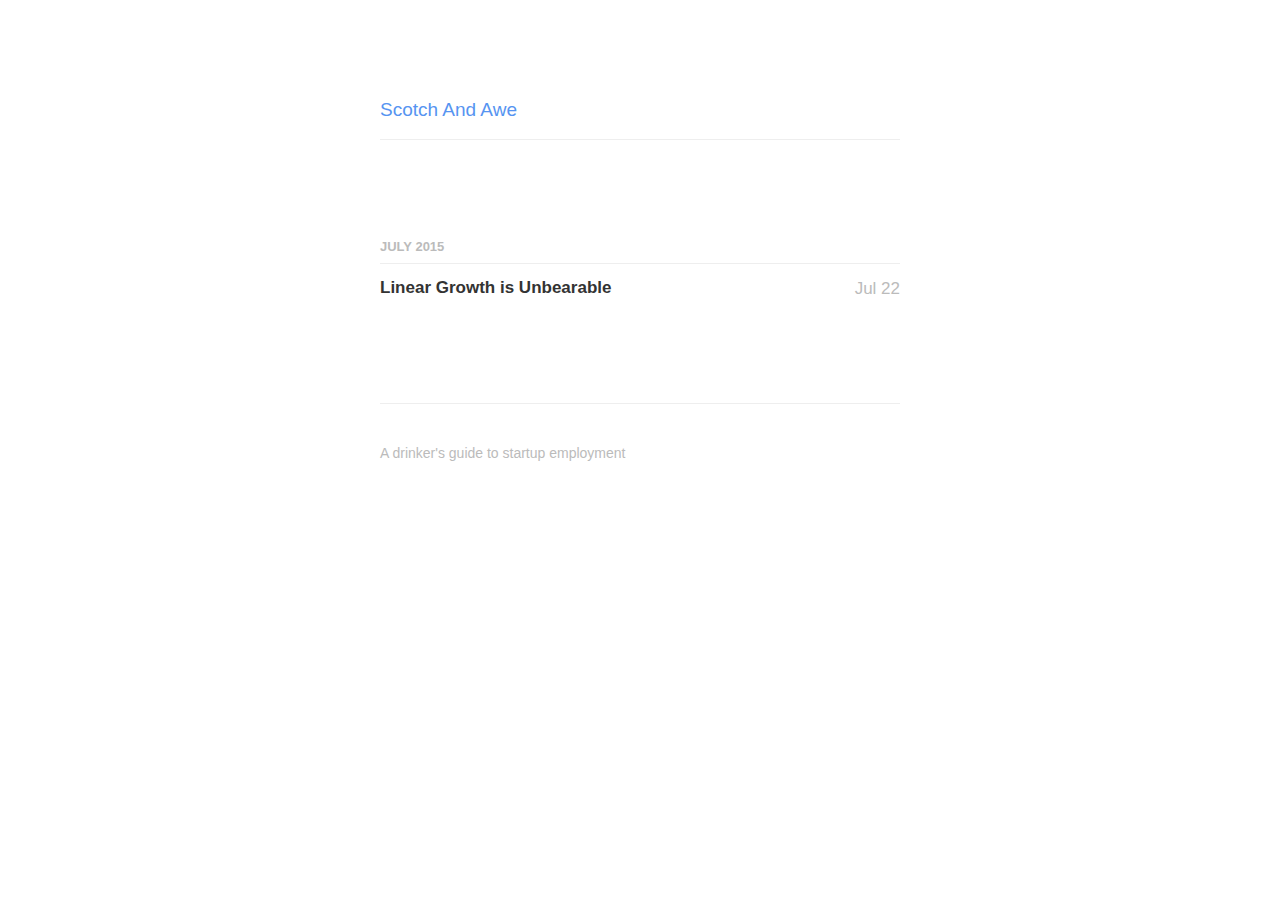
==== archive.html @ 05e6ef39 "site up" ====
<!DOCTYPE html>
<html lang="en">
<head>
	<meta charset="utf-8">
	<meta http-equiv="X-UA-Compatible" content="IE=edge,chrome=1">
	<meta name="viewport" content="width=device-width, initial-scale=1">

	<title>Scotch And Awe</title>
	<link rel="shortcut icon" href="/static/images/favicon.ico">	
	<link rel="stylesheet" href="/static/css/style.css">
	<link rel="alternate" type="application/rss+xml" title="Scotch And Awe Feed" href="/rss.xml">
	<script>
	  (function(i,s,o,g,r,a,m){i['GoogleAnalyticsObject']=r;i[r]=i[r]||function(){
	  (i[r].q=i[r].q||[]).push(arguments)},i[r].l=1*new Date();a=s.createElement(o),
	  m=s.getElementsByTagName(o)[0];a.async=1;a.src=g;m.parentNode.insertBefore(a,m)
	  })(window,document,'script','//www.google-analytics.com/analytics.js','ga');

	  ga('create', 'UA-65470716-1', 'auto');
	  ga('send', 'pageview');

	</script>
</head>
<body>
	

<section id="wrapper">

<header id="header">
<a id="title" class="index" href="/">Scotch And Awe</a>
</header> <!--header-->

<ul id="archive-list">
	
		    <h2 class="month">July 2015</h2>	
	<li> 
		<a href='/posts/linear-growth-is-unbearable.html'><aside class="dates">Jul 22</aside></a>
		<a href='/posts/linear-growth-is-unbearable.html'>Linear Growth is Unbearable</a>
	</li>
	
</ul> <!--post-list-->



			<footer id="footer">
				<p class="small">A drinker's guide to startup employment</p>
			</footer>
		

</section> <!--wrapper-->


	
		<script src="//ajax.googleapis.com/ajax/libs/jquery/2.1.1/jquery.min.js"></script>
		<script src="/static/js/main.js"></script>
		<script type="text/javascript" src="//s7.addthis.com/js/300/addthis_widget.js#pubid=ra-55b00bdf38089659" async="async"></script>
		<script type="text/javascript" src="//s7.addthis.com/js/300/addthis_widget.js#pubid=ra-55b00bdf38089659" async="async"></script>
	
	
</body>
</html>
---- static/css/style.css ----
/* Reset */
html,body,div,span,applet,object,iframe,h1,h2,h3,h4,h5,h6,p,blockquote,pre,a,abbr,acronym,address,big,cite,code,del,dfn,em,img,ins,kbd,q,s,samp,small,strike,strong,sub,sup,tt,var,b,u,i,center,dl,dt,dd,ol,ul,li,fieldset,form,label,legend,table,caption,tbody,tfoot,thead,tr,th,td,article,aside,canvas,details,embed,figure,figcaption,footer,header,hgroup,menu,nav,output,ruby,section,summary,time,mark,audio,video{border:0;font-size:100%;font:inherit;vertical-align:baseline;margin:0;padding:0}article,aside,details,figcaption,figure,footer,header,hgroup,menu,nav,section{display:block}body{line-height:1}blockquote,q{quotes:none}blockquote:before,blockquote:after,q:before,q:after{content:none}table{border-collapse:collapse;border-spacing:0} 
*, *:before, *:after { -moz-box-sizing: border-box; -webkit-box-sizing: border-box; box-sizing: border-box; }

/* Clearfix */
.clearfix:after {
	content: "";
	display: table;
	clear: both;
}
.hidden { display: none; }

/* Icons */
@font-face {
	font-family: 'icons';
		src: url('..fonts/icons.eot');
		src: url('../fonts/icons.eot#iefix') format('embedded-opentype'),
		url('../fonts/icons.woff') format('woff'),
		url('../fonts/icons.ttf') format('truetype'),
		url('../fonts/icons.svg#icons') format('svg');
	font-weight: normal;
	font-style: normal;
}

[class^="icon-"]:before, [class*=" icon-"]:before {
	font-family: "icons";
	font-style: normal; 
	font-weight: normal; 
	speak: none;
	display: inline-block; 
	text-decoration: inherit; 
	text-align: center; 
	font-variant: normal; 
	text-transform: none; 
	line-height: 1em;
}
.icon-facebook:before { content: '\e802'; } 
.icon-facebook-squared:before { content: '\e800'; } 
.icon-twitter:before { content: '\e801'; } 
.icon-twitter-1:before { content: '\e804'; } 
.icon-facebook-circled:before { content: '\e805'; }
.icon-twitter-circled:before { content: '\e806'; } 
.icon-facebook-rect:before { content: '\e803'; } 

/* Spacing */
.post h1, h3, h4, h5, p, .post-body ul, #post-list li, pre {
margin-bottom: 20px;
}

/* Base */
html, body { height: 100%; }

body {
	font:16px/1 "Helvetica Neue", Helvetica, Arial, sans-serif;
	color: #666;
	-webkit-font-smoothing: antialiased;
	text-rendering: optimizeLegibility;
}

/* Link to Documentation */
#docs {
	position: fixed; 
	top: 8px; 
	right: 6px;
	background: #5badf0; 
	color: #fff;
	padding: 8px 12px;
	font-size: 13px; 
	font-weight: bold; 
	line-height: 1.35;
	border-radius: 3px; 
	z-index: 100;
}

#wrapper {
	max-width: 600px; 
	margin: 0 auto;
	padding: 100px 40px 100px 40px;
}

#avatar {
	float: right;
	width: 40px;
	height: 40px;
	border-radius: 50%;
}

/* Typography */
/*Accent color*/
a, 
#title,
#post-list a:hover,
#post-list li:hover .dates,
#title:hover {
	text-decoration: none; 
	color: #5badf0;
	color: #5694f1;
}

p a { color: #5694f1; }

/*Transitions*/
a,
#post-nav a,
#post-list a	{ 
	-webkit-transition: all 0.15s ease;
	-moz-transition: all 0.15s ease;
	-ms-transition: all 0.15s ease;
	-o-transition: all 0.15s ease;
	transition: all 0.15s ease;
}

ul 	{ margin:0; padding:0; }
li	{ list-style-type:circle; list-style-position:inside; }

/* Line Height */
#post-body, p { line-height:1.7; }

b, strong { font-weight: bold; }
em, i { font-style: italic; }

#title {
	display: inline-block;
	line-height: 100%;
	font-weight: 500;
	font-size: 19px;
	margin: 0;
	padding-bottom: 20px;
}

.description {
	float: right;
	font: italic 14px/1.4em Georgia,serif;
	color: #aaa;
}

h1 {
	font-size: 30px;
	letter-spacing: -1px;
	color: #222;
	font-weight: bold;
}

h2 {
	font: italic 19px/1.3em Georgia,serif;
	color: #bbb;
}

.post h2 {
	margin-bottom:2 0px;
	color: inherit;
	font: 400 18px/1.7em "Helvetica Neue",Helvetica,Arial,sans-serif;
}

.post h2.headline {
	font: italic 22px/1.3em Georgia,serif;
	color: #aaa;
	margin: -5px 0 40px 0;
}

#post-list h2 {
	font: normal 17px/1.5em "Helvetica Neue",Helvetica,Arial,sans-serif;
	color: #aaa;
	max-width: 400px;
	margin-top: 2px;
}

h3, h4, h5 { color:#333; }

h3 { font-size:20px; font-weight: 500; }
h4 { font-size:16px; font-weight:bold; }
h5 { font-size:15px; font-weight: bold; }

h6 {
	font-size: 13px;
	font-weight: bold;
	color: #666;
	margin-bottom: 6px;
}

p.small { 
	color: #bbb; 
	font-size: 14px; 
	line-height: 1.5; 
	display: block;
}

blockquote { 
	padding-left: 15px; 
	border-left: 3px solid #eee; 
}

hr {
	display: block;
	border: none;
	height: 3px;
	margin: 40px auto;
	background: #f4f4f4;
}

span.code { font-family:Menlo, Monaco, Courier; background-color:#EEE; font-size:14px; }

pre	{ 
	font-family:Menlo, Monaco, Courier; 
	white-space:pre-wrap; 
	border: 1px solid #ddd; 
	padding:20px; 
	background-color:#fdfdfd; 
	font-size:14px; 
	overflow:auto; 
	border-radius: 3px;
}

table {
	width: 100%;
	margin: 40px 0;
	border-collapse: collapse;
	font-size: 13px;
	line-height: 1.5em; 
}

th,td {
	text-align: left;
	padding-right: 20px;
	vertical-align: top;
}

table td,td {
	border-spacing: none;
	border-style: solid;
	padding: 10px 15px;
	border-width: 1px 0 0 0;	
}

tr>td {
	border-top: 1px solid #eaeaea;
}

tr:nth-child(odd)>td {
	background: #fcfcfc;
}

thead th,th {
	text-align: left;
	padding: 10px 15px;
	height: 20px;
	font-size: 13px;
	font-weight: bold;
	color: #444;
	border-bottom: 1px solid #dadadc;
	cursor: default;
	white-space: nowrap;
}

img {
	width: 100%;
	max-width: 100%;
	border-radius: 3px;
}

/* Made with Cactus Badge */
#badge {
	position: absolute; 
	bottom: 8px; 
	right: 8px;
	height: 48px; 
	width: 48px;
}

/*=========================================
Post List
=========================================== */
#post-list,#archive-list {
	margin-top: 100px;
}

#post-list li,#archive-list li {
	list-style-type: none;
}

#post-list li:last-child {
	margin-bottom: 0;
}

#post-list li+li {
	padding-top: 20px;
	border-top: 1px solid #eee;
}

#post-list a {
	color: #333;
	display: block;
	font: bold 19px/1.7 "Helvetica Neue",helvetica,Arial,sans-serif;
}

#post-list .dates {
	float: right;
	position: relative;
	top: 1px;
	font: 300 17px/1.8 "Helvetica Neue",helvetica,Arial,sans-serif;
	color: #bbb;
}

#post-list-footer {
	border-top: 1px solid #eee;
	margin-top: 20px;
	padding-top: 100px;
}

#archive-link {
	display: inline-block;
	font-size: 13px;
	font-weight: bold;
	border-radius: 4px;
	padding: 3px 10px 6px;
	box-shadow: 0 0 0 1px hsla(207,83%,80%,1);
}

#archive-link:hover {
	background: #5694f1;
	color: #fff;
	box-shadow: 0 0 0 1px #5694f1;
}

#archive-link span {
	position: relative;
	top: 0;
	font-size: 17px;
}

#footer { 
	box-shadow: inset 0 1px 0 #eee;
	padding: 40px 0 0 0;
	margin-top: 100px;
}

/* Post Page */
#header {
	border-bottom: 1px solid #eee;
}

.post {
	margin: 80px 0 0 0;
}

#post-meta {
	font-size: 13px;
	font-weight: bold;
	line-height: 1.4;
	border-top: 1px solid #eee;
	padding-top: 40px;
	margin-bottom: 40px;
	margin-top: 80px;
	color:#444;
}

#post-meta div span {
	color: #aaa;
	font-weight: 500;
	display: block;
}

#post-meta div {
	margin: 0 25px 0 0;
	float: left;
}

#sharing {
	float: right;
	margin: -2px;
}

#sharing a {
	font-size: 20px;
	font-size: 23px;
	margin-left: 1px;
	margin-top: 4px;
	color: #d4d4d4;
	display: inline-block;
	vertical-align: middle;
}

#sharing a:hover {
	color: #444;
}

/* Post Navigation */
#post-nav {
	border-top:1px solid #eee;
	text-align:center;
	padding-top:20px;
	font-size:13px;
	font-weight:500;
}

#post-nav span {
	-webkit-transition: all 0.1s linear;
	-moz-transition: all 0.1s linear;
	-ms-transition: all 0.1s linear;
	-o-transition: all 0.1s linear;
	transition: all 0.1s linear;
	position: relative;
}

#post-nav span.prev {
	float: left;
}

#post-nav span.next {
	float: right;
}

#post-nav span .arrow {
	position: relative;
	padding: 1px;
}

#post-nav span.prev:hover .arrow {
	left: -4px;
}

#post-nav span.next:hover .arrow {
	right: -4px;
}

#post-nav span.prev:hover {
	left: -3px;
}

#post-nav span.next:hover {
	right: -3px;
}

/* Archive */
h1.archive {
	margin-bottom: 0px;
}

h2.month {
	width: 100%;
	font: bold 13px/1 "Helvetica Neue",helvetica,Arial,sans-serif;
	text-transform: uppercase;
	margin-top: 40px;
	margin-bottom: 10px;
	padding-bottom: 10px;
	border-bottom: 1px solid #eee;
}

#archive-list li:last-child {
	margin-bottom: 0;
}

#archive-list a {
	display: block;
	font: bold 17px/1.7 "Helvetica Neue",helvetica,Arial,sans-serif;
	color: #333;
}

#archive-list .dates {
	float: right;
	position: relative;
	top: 1px;
	font: 300 17px/1.7 "Helvetica Neue",helvetica,Arial,sans-serif;
	color: #bbb;
}

#archive-list li a:hover,#archive-list li:hover .dates {
	color: #5694f1;
}

/* Media Queries */
@media screen and (max-width: 540px) {
	#wrapper { padding:20px 20px 20px 20px;}
	#header { margin-bottom: 60px; border-bottom: 1px solid #eee; }
	.post { margin: 40px 0; }
	#footer { margin-top: 60px; }

	#post-list, #archive-list { margin-top: 0; }
	#post-meta { margin-top: 60px; }

	#title { font-size: 17px; }
	#post-list .dates { display: none; }

	#post-list-footer { margin-top: 20px; padding-top: 40px; }

	h1 { font-size: 26px; }
	.post h2.headline { font-size: 20px; }
}
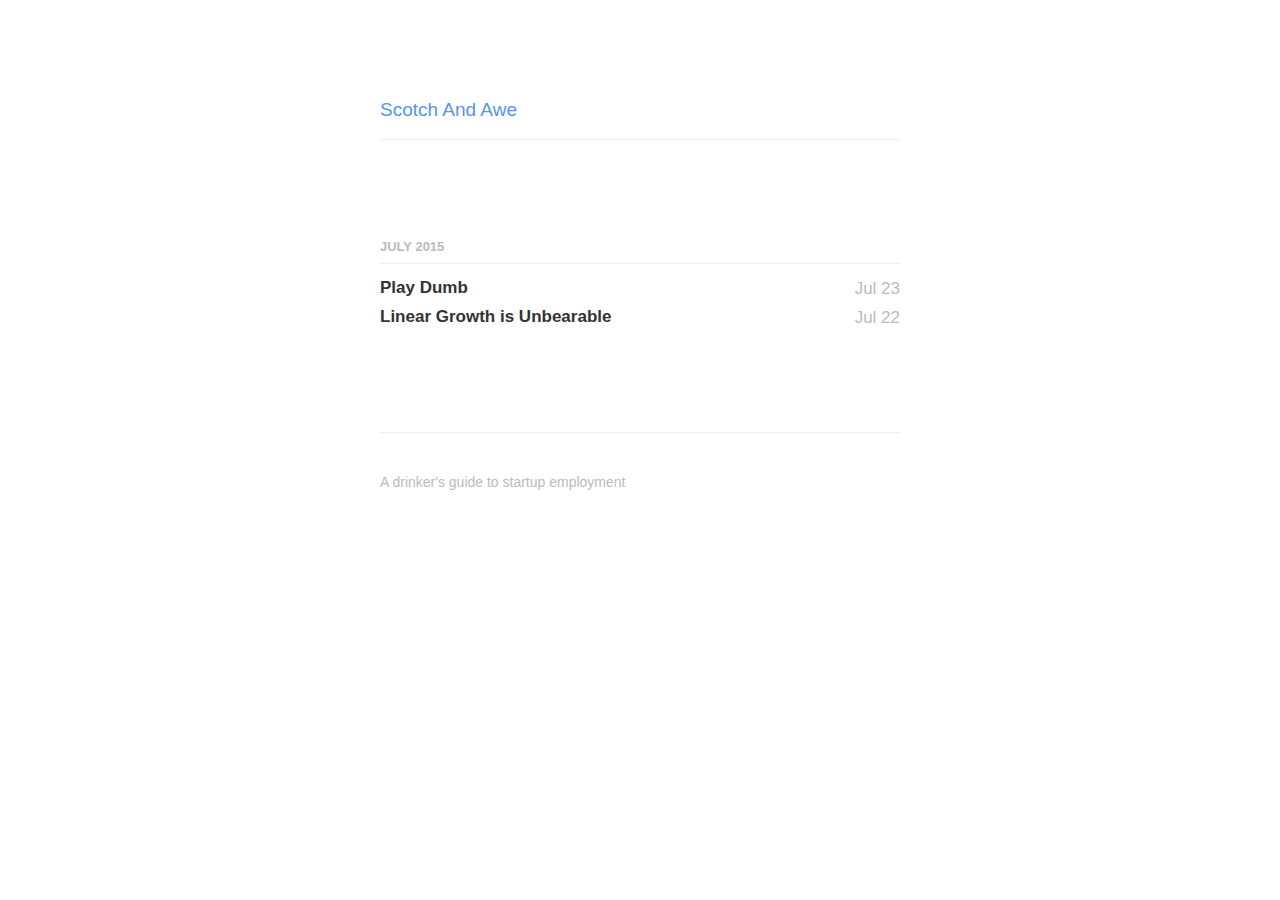
==== commit 819caebd: "sitemap fix" ====
--- a/archive.html
+++ b/archive.html
@@ -33,6 +33,12 @@
 	
 		    <h2 class="month">July 2015</h2>	
 	<li> 
+		<a href='/posts/play-dumb.html'><aside class="dates">Jul 23</aside></a>
+		<a href='/posts/play-dumb.html'>Play Dumb</a>
+	</li>
+	
+		    	
+	<li> 
 		<a href='/posts/linear-growth-is-unbearable.html'><aside class="dates">Jul 22</aside></a>
 		<a href='/posts/linear-growth-is-unbearable.html'>Linear Growth is Unbearable</a>
 	</li>
@@ -53,7 +59,6 @@
 		<script src="//ajax.googleapis.com/ajax/libs/jquery/2.1.1/jquery.min.js"></script>
 		<script src="/static/js/main.js"></script>
 		<script type="text/javascript" src="//s7.addthis.com/js/300/addthis_widget.js#pubid=ra-55b00bdf38089659" async="async"></script>
-		<script type="text/javascript" src="//s7.addthis.com/js/300/addthis_widget.js#pubid=ra-55b00bdf38089659" async="async"></script>
 	
 	
 </body>
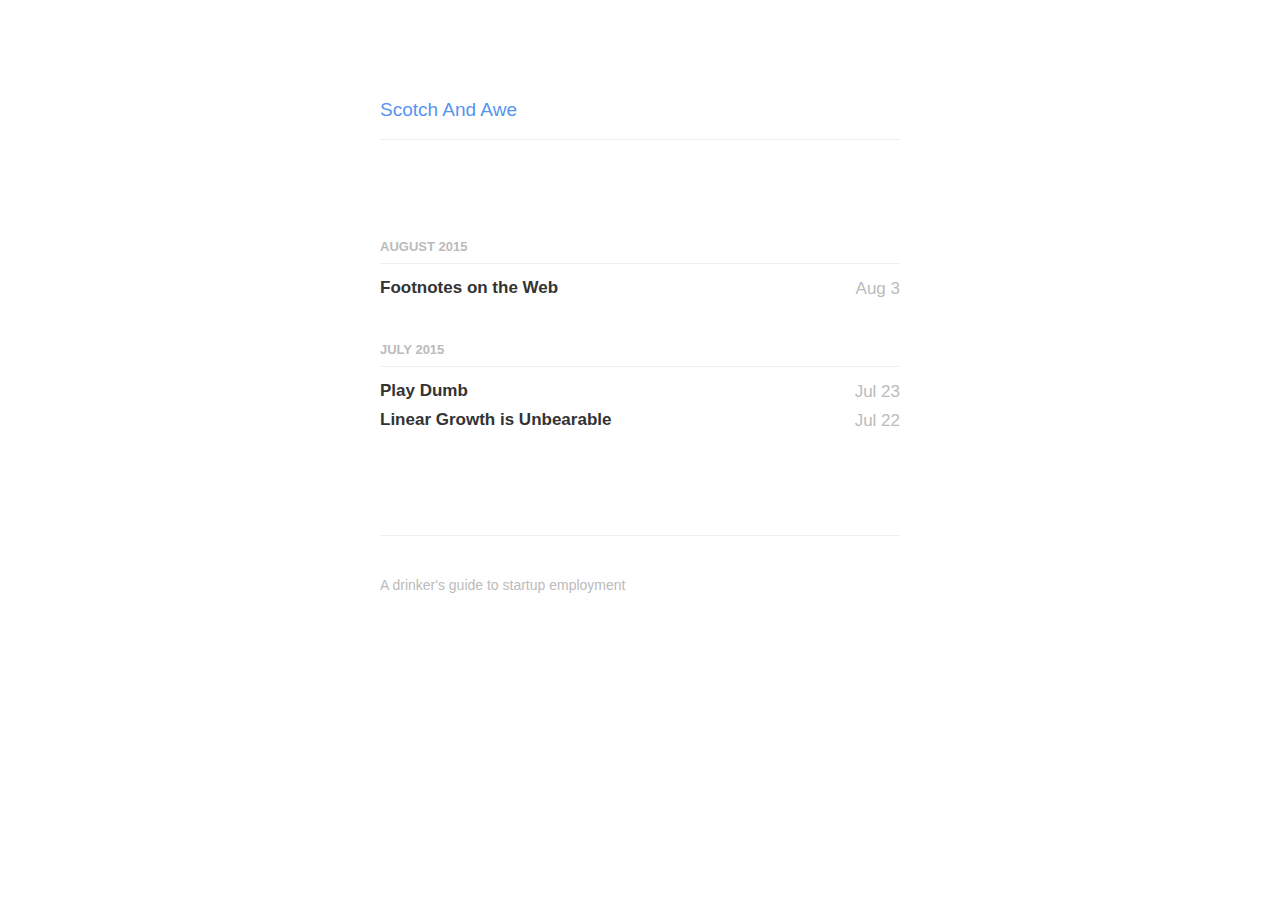
==== commit d9dee180: "footnotes article" ====
--- a/archive.html
+++ b/archive.html
@@ -31,6 +31,12 @@
 
 <ul id="archive-list">
 	
+		    <h2 class="month">August 2015</h2>	
+	<li> 
+		<a href='/posts/footnotes-on-the-web.html'><aside class="dates">Aug 3</aside></a>
+		<a href='/posts/footnotes-on-the-web.html'>Footnotes on the Web</a>
+	</li>
+	
 		    <h2 class="month">July 2015</h2>	
 	<li> 
 		<a href='/posts/play-dumb.html'><aside class="dates">Jul 23</aside></a>
--- a/static/css/style.css
+++ b/static/css/style.css
@@ -256,15 +256,21 @@
 	width: 100%;
 	max-width: 100%;
 	border-radius: 3px;
-}
-
-/* Made with Cactus Badge */
-#badge {
-	position: absolute; 
-	bottom: 8px; 
-	right: 8px;
-	height: 48px; 
-	width: 48px;
+	border: 10px solid #ddd;	
+	margin-bottom: 0;
+}
+
+.img{
+	line-height:normal;
+	background: #ddd;
+}
+
+.img-caption{
+	background: #ddd;
+	margin-top: 0;
+	padding: 0px 0px 5px 10px;
+	font-size:12px;
+	font-weight:bold;
 }
 
 /*=========================================
